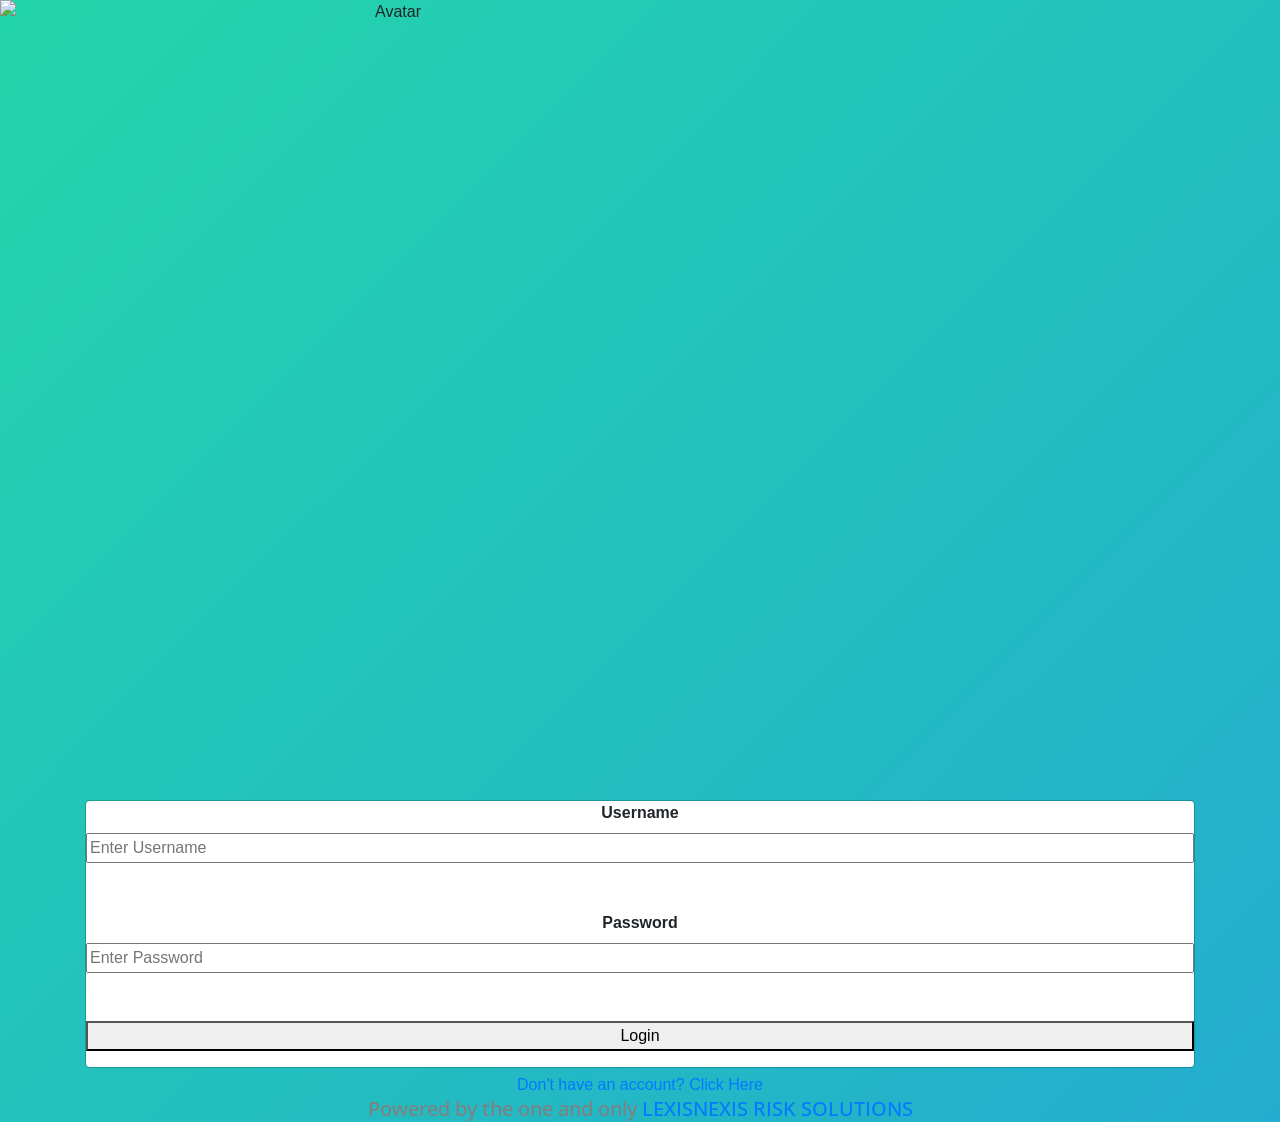
==== login_page.html @ 7d5020d8 "Add files via upload" ====
<!DOCTYPE html>
<html>
<head>
<!-- Latest compiled and minified CSS -->
<style>
body {
	width: 100wh;
	height: 90vh;
	color: #fff;
	background: linear-gradient(-45deg, #EE7752, #E73C7E, #23A6D5, #23D5AB);
	background-size: 400% 400%;
	-webkit-animation: Gradient 10s ease infinite;
	animation: Gradient 10s ease infinite;
}

@-webkit-keyframes Gradient {
	0% {
		background-position: 0% 50%
	}
	50% {
		background-position: 100% 50%
	}
	100% {
		background-position: 0% 50%
	}
}


@keyframes Gradient {
	0% {
		background-position: 0% 50%
	}
	50% {
		background-position: 100% 50%
	}
	100% {
		background-position: 0% 50%
	}
}

h1,
h6 {
	font-family: 'Open Sans';
	font-weight: 300;
	text-align: center;
	padding-top: 200px;
	top: 45%;
	right: 0;
	left: 0;
}

#welcome_text {
	color: white;
	font-family: Open Sans;
	font-size: 70px;
}

#login_btn {
	margin-top: 100px;
	margin-left: 48%;
	font-size: 30px;
	
}

#signup_btn {
	margin-top: 75px;
	margin-left: 47%;
	font-size: 30px;
	
}
</style>
<style>

h1 {
	font-family: Times New Roman;
	font-weight: bold; 
}

p { 
	font-family: Times New Roman;
} 
 
.w3-bar-block .w3-bar-item {
	padding:20px
}
body {
	background-color: #D6EAF8;
}
.header { 
	padding: 200px;
	text-align: center;
	background-image: url("https://dipompello.com/wp-content/uploads/2017/04/Authentic-Italian-Restaurant-Pompello-Dinner.jpg");
	color: blue;
	font-size: 30px;
} 
</style>
<style>
/* The Modal (background) */
.modal {
  display: none; /* Hidden by default */
  position: fixed; /* Stay in place */
  z-index: 1; /* Sit on top */
  left: 0;
  top: 0;
  width: 100%; /* Full width */
  height: 100%; /* Full height */
  overflow: auto; /* Enable scroll if needed */
  background-color: #ff0000; /* Fallback color */
  background-color: rgba(0,0,0,0.4); /* Black w/ opacity */
  padding-top: 60px;
}

/* Modal Content/Box */
.modal-content {
  background-color: #ff0000;
  margin: 5px auto; /* 15% from the top and centered */
  border: 1px solid #888;
  width: 300%; /* Could be more or less, depending on screen size */ 
}

/* The Close Button */
.close {
  /* Position it in the top right corner outside of the modal */
  position: absolute;
  right: 25px;
  top: 0; 
  color: #000;
  font-size: 35px;
  font-weight: bold;
}

/* Close button on hover */
.close:hover,
.close:focus {
  color: red;
  cursor: pointer;
}

/* Add Zoom Animation */
.animate {
  -webkit-animation: animatezoom 1.2s;
  animation: animatezoom 1.2s
}

@-webkit-keyframes animatezoom {
  from {-webkit-transform: scale(0)} 
  to {-webkit-transform: scale(1)}
}

@keyframes animatezoom {
  from {transform: scale(0)} 
  to {transform: scale(1)}
}

img {
	width: 800px;
	height: 800px;
	float: left;
	padding: 0 20px 20px 0;
}
</style>

<!-- jQuery library -->
<script src="https://ajax.googleapis.com/ajax/libs/jquery/3.4.1/jquery.min.js"></script>

<!-- Latest compiled JavaScript -->
<script src="https://maxcdn.bootstrapcdn.com/bootstrap/3.4.0/js/bootstrap.bundle.js"></script>



<link rel="stylesheet" href="https://maxcdn.bootstrapcdn.com/bootstrap/4.0.0/css/bootstrap.min.css" integrity="sha384-Gn5384xqQ1aoWXA+058RXPxPg6fy4IWvTNh0E263XmFcJlSAwiGgFAW/dAiS6JXm" crossorigin="anonymous">

<link rel="stylesheet" href="https://fonts.googleapis.com/css?family=Open+Sans:300" type="text/css" /> 



</head>

<body>




  <!-- Modal Content -->
  
    <div class="imgcontainer">
      <center><img src="danes.jpg" alt="Avatar" class="avatar" style = width: "20px;" height: "20px;"></center>
    </div>

    <center><div class="container">
	
	<form class="modal-content animate" action="" method="post">
      <label for="uname"><b>Username</b></label>
      <input type="text" placeholder="Enter Username" name="uname" required>
	  
	  <br><br>

      <label for="psw"><b>Password</b></label>
      <input type="password" placeholder="Enter Password" name="psw" required>
	  
	  <br><br>

      <button type="submit">Login</button> <p>    </p>
	  </form>
	    <a href="signup_page.html"> Don't have an account? Click Here </a>     
	
	
    </div> </center>

    
  
</div>





<footer>
	<h5 style = "text-align: center; font-family: Open Sans; color: gray;">Powered by the one and only <a href="lexisnexis.com">LEXISNEXIS RISK SOLUTIONS</a></h5>	
</footer>

</body>
</html>
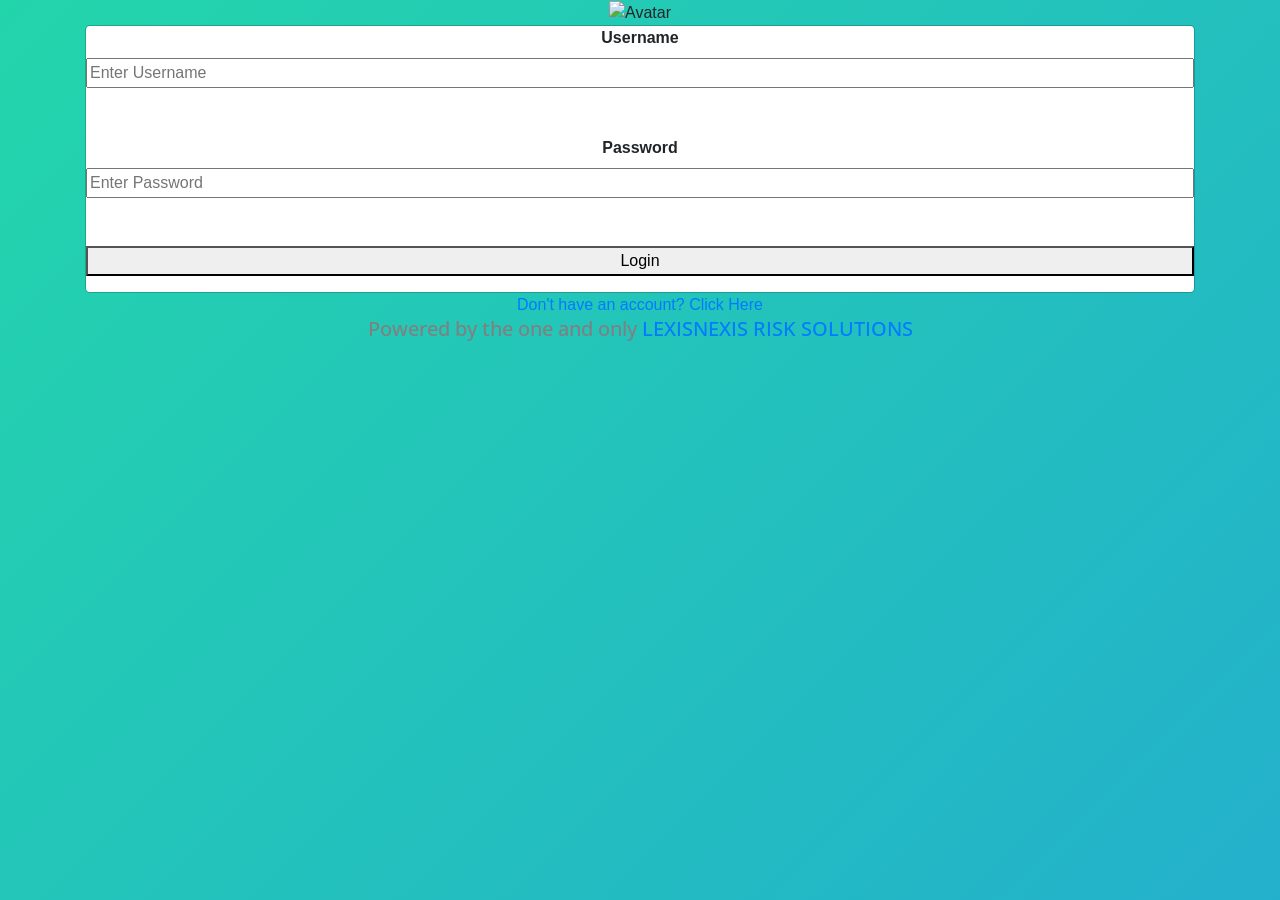
==== commit 6e2b604f: "Add files via upload" ====
--- a/login_page.html
+++ b/login_page.html
@@ -94,72 +94,6 @@
 	font-size: 30px;
 } 
 </style>
-<style>
-/* The Modal (background) */
-.modal {
-  display: none; /* Hidden by default */
-  position: fixed; /* Stay in place */
-  z-index: 1; /* Sit on top */
-  left: 0;
-  top: 0;
-  width: 100%; /* Full width */
-  height: 100%; /* Full height */
-  overflow: auto; /* Enable scroll if needed */
-  background-color: #ff0000; /* Fallback color */
-  background-color: rgba(0,0,0,0.4); /* Black w/ opacity */
-  padding-top: 60px;
-}
-
-/* Modal Content/Box */
-.modal-content {
-  background-color: #ff0000;
-  margin: 5px auto; /* 15% from the top and centered */
-  border: 1px solid #888;
-  width: 300%; /* Could be more or less, depending on screen size */ 
-}
-
-/* The Close Button */
-.close {
-  /* Position it in the top right corner outside of the modal */
-  position: absolute;
-  right: 25px;
-  top: 0; 
-  color: #000;
-  font-size: 35px;
-  font-weight: bold;
-}
-
-/* Close button on hover */
-.close:hover,
-.close:focus {
-  color: red;
-  cursor: pointer;
-}
-
-/* Add Zoom Animation */
-.animate {
-  -webkit-animation: animatezoom 1.2s;
-  animation: animatezoom 1.2s
-}
-
-@-webkit-keyframes animatezoom {
-  from {-webkit-transform: scale(0)} 
-  to {-webkit-transform: scale(1)}
-}
-
-@keyframes animatezoom {
-  from {transform: scale(0)} 
-  to {transform: scale(1)}
-}
-
-img {
-	width: 800px;
-	height: 800px;
-	float: left;
-	padding: 0 20px 20px 0;
-}
-</style>
-
 <!-- jQuery library -->
 <script src="https://ajax.googleapis.com/ajax/libs/jquery/3.4.1/jquery.min.js"></script>
 
